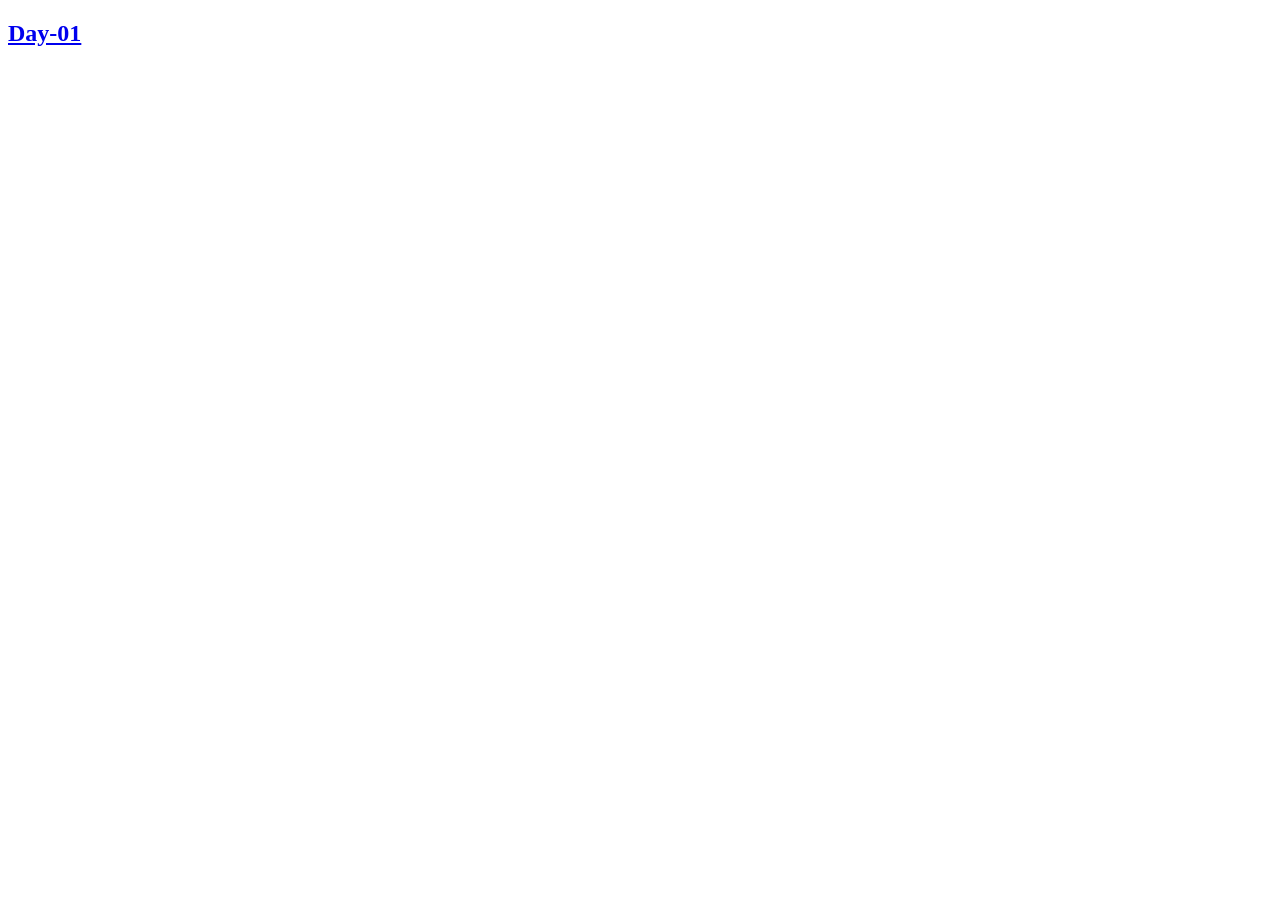
==== index.html @ 2fc58b49 "added index.htmlk in root dir" ====
<!DOCTYPE html>
<html lang="en">
<head>
    <meta charset="UTF-8">
    <meta name="viewport" content="width=device-width, initial-scale=1.0">
    <title>Gaurav Repo</title>
</head>
<body>
    <p>
        <h2>
            <a href="/day-01/index.html">Day-01</a>
        </h2>
    </p>
</body>
</html>
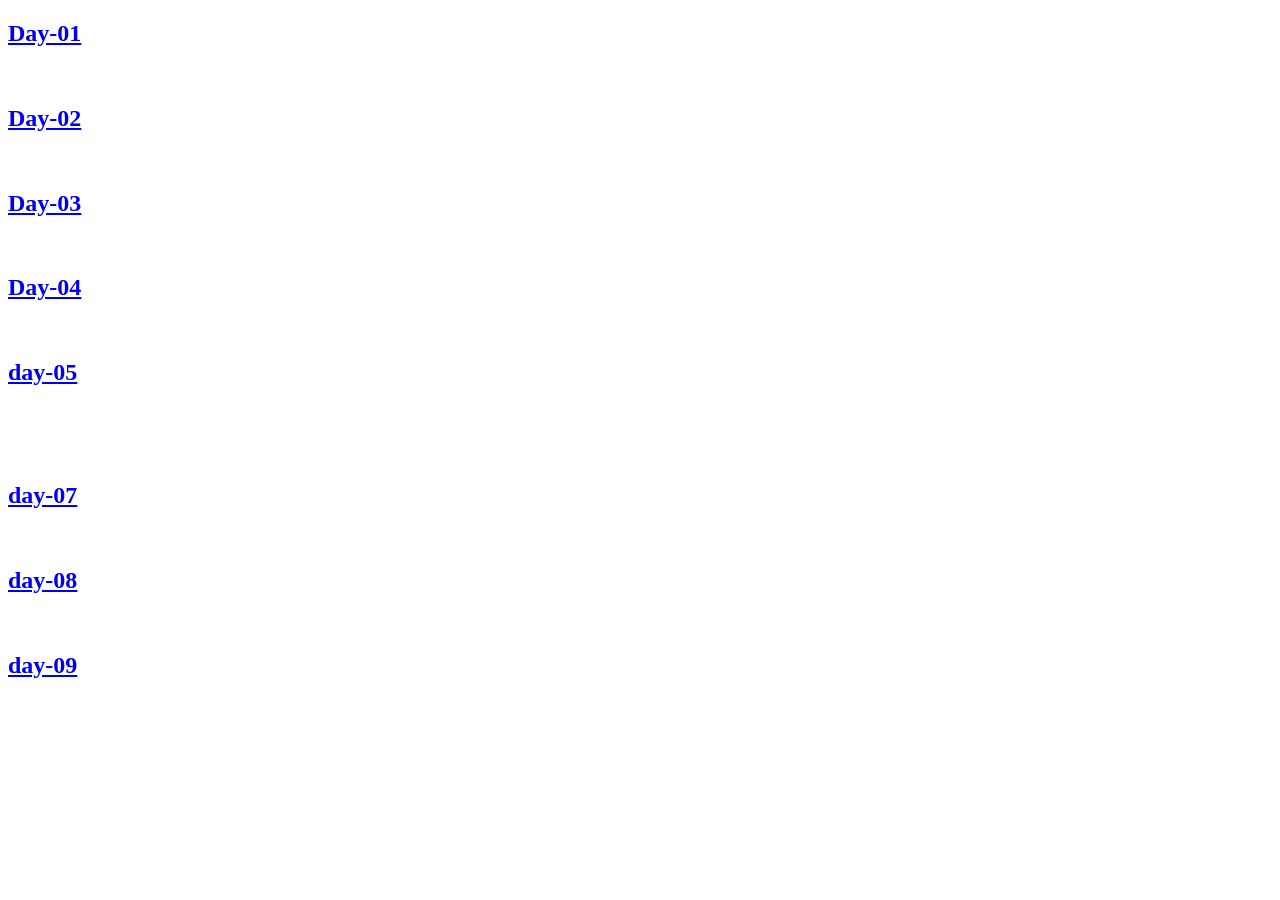
==== commit 40b1fbb8: "added day-2 day-03 day-04 day-05 day-06 day-07 day-08 day-09" ====
--- a/index.html
+++ b/index.html
@@ -8,8 +8,43 @@
 <body>
     <p>
         <h2>
-            <a href="/day-01/index.html">Day-01</a>
+            <a href=".bca-practical/bcaday-01/index.html">Day-01</a>
         </h2>
+        <br>
+        <h2>
+            <a href="/day-02/index.html">Day-02</a>
+        </h2>
+        <br>
+        <h2>
+            <a href="/day-03/contact.html">Day-03</a>
+        </h2>
+        <br>
+        <h2>
+            <a href="/day-04/index.html">Day-04</a>
+        </h2>
+        <br>
+        <h2>
+            <a href="/day-05/index.html">day-05</a>
+        </h2>
+
+        <br>
+        <h2>
+            <a href="/day-06/college-portal.html"><day-06></day-06></a>
+        </h2>
+        <br>
+        <h2>
+            <a href="/day-07/student-profile.html">day-07</a>
+        </h2>
+        <br>
+        <h2>
+            <a href="/day-08/index.html">day-08</a>
+        </h2>
+        <br>
+        <h2>
+            <a href="/day-09/index.html">day-09</a>
+        </h2>
+        
+
     </p>
 </body>
 </html>
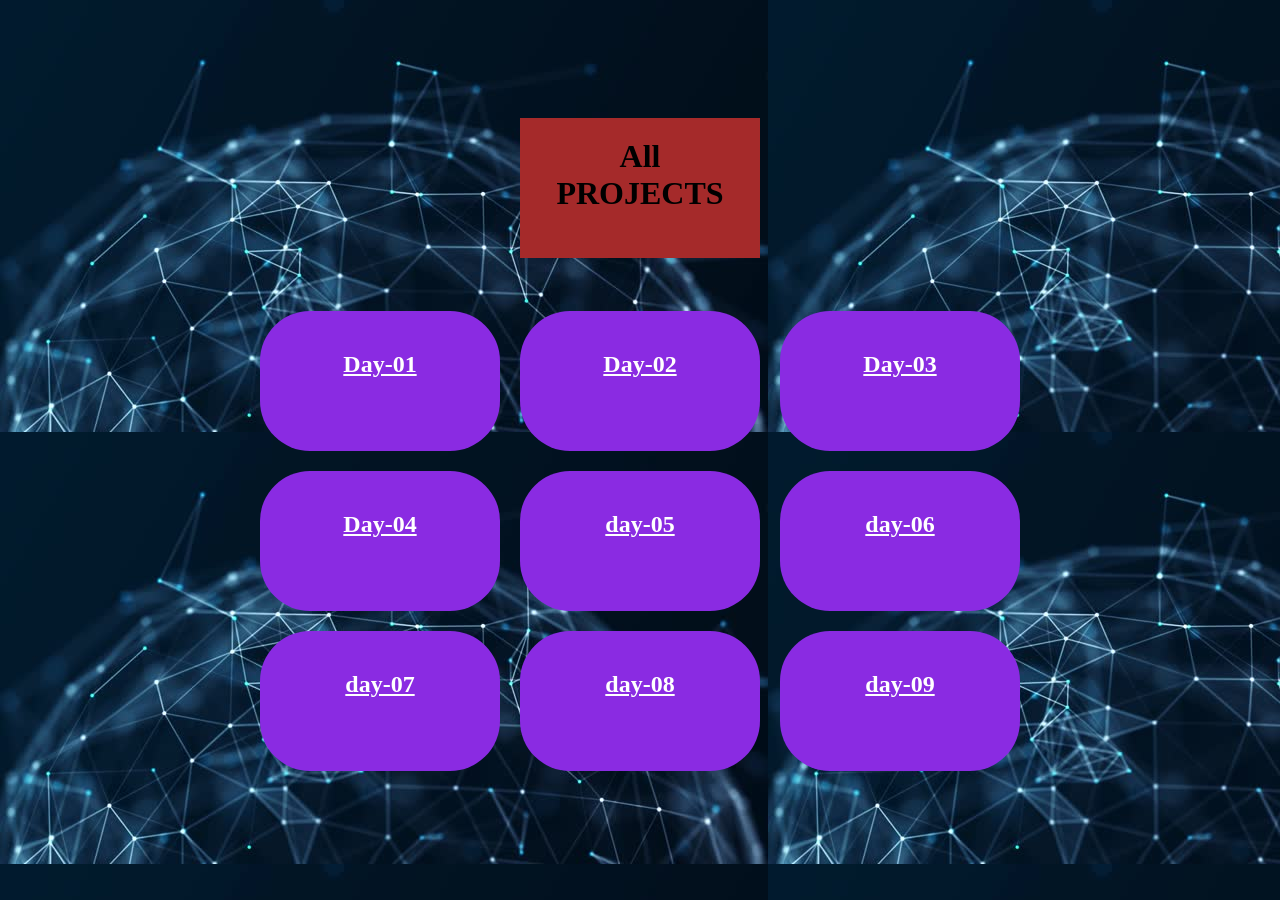
==== commit 93d539ce: "added all project" ====
--- a/index.html
+++ b/index.html
@@ -4,46 +4,83 @@
     <meta charset="UTF-8">
     <meta name="viewport" content="width=device-width, initial-scale=1.0">
     <title>Gaurav Repo</title>
+    <link rel="stylesheet" href="style.css">
 </head>
-<body>
+<body id="body">
+    <h1 id="gk">All PROJECTS</h1>
+    
+
     <p>
-        <h2>
+        <div class="card">
+
+
+          <!-- day-1 -->
+
+
+
+            <section class="rr">
+        <h1>
+             
             <a href=".bca-practical/bcaday-01/index.html">Day-01</a>
-        </h2>
-        <br>
-        <h2>
-            <a href="/day-02/index.html">Day-02</a>
-        </h2>
-        <br>
-        <h2>
-            <a href="/day-03/contact.html">Day-03</a>
-        </h2>
-        <br>
-        <h2>
-            <a href="/day-04/index.html">Day-04</a>
-        </h2>
-        <br>
-        <h2>
-            <a href="/day-05/index.html">day-05</a>
-        </h2>
+        </h1>
 
-        <br>
-        <h2>
-            <a href="/day-06/college-portal.html"><day-06></day-06></a>
-        </h2>
-        <br>
-        <h2>
-            <a href="/day-07/student-profile.html">day-07</a>
-        </h2>
-        <br>
-        <h2>
-            <a href="/day-08/index.html">day-08</a>
-        </h2>
-        <br>
-        <h2>
-            <a href="/day-09/index.html">day-09</a>
-        </h2>
+        </section>
         
+
+        <!-- day-2 -->
+
+        <section class="rr">
+        <h1>
+            <a href="/.day-02/index.html">Day-02</a>
+        </h1>
+        </section>
+
+        <!-- day-3 -->
+        
+        <section class="rr">
+        <h1>
+            <a href="/.day-03/contact.html">Day-03</a>
+        </h1>
+        </section>
+
+    <!-- day-04 -->
+     <section class="rr">
+        <h1>
+            <a href="/.day-04/index.html">Day-04</a>
+        </h1>
+        </section>
+
+        <!-- day-05 -->
+         <section class="rr">
+        <h1>
+            <a href="/.day-05/index.html">day-05</a>
+        </h1>
+        </section>
+        <!-- day-06 -->
+         <section class="rr">        
+            <h1>
+            <a href="/.day-06/college-portal.html">day-06</a>
+        </h1>
+        </section>
+        <!-- day-07 -->
+         <section class="rr">
+        <h1>
+            <a href="/.day-07/student-profile.html">day-07</a>
+        </h1>
+        </section>
+        <!-- day-08 -->
+         <section class="rr">
+        <h1>
+            <a href="/.day-08/index.html">day-08</a>
+        </h1>
+        </section>
+        <!-- day-09 -->
+         <section class="rr">
+        <h1>
+            <a href="/.day-09/index.html">day-09</a>
+        </h1>
+        </section>
+    </div>
 
     </p>
 </body>
--- a/style.css
+++ b/style.css
@@ -0,0 +1,46 @@
+body{
+    display: flex;
+    flex-direction: column;
+    align-items: center;
+    justify-content: center;
+    min-height: 100vh;
+    margin: 0;
+    padding: 0;
+    grid-template-columns: auto auto auto;
+
+}
+.card{
+  display: grid;
+  grid-template-columns: repeat(3,1fr);
+  gap: 20px;
+  
+}
+h1{
+    text-align: center;
+    color: g;
+}
+a{
+    color: white;
+}
+
+.rr{
+    background-color: blueviolet;
+    padding: 20px;
+    border-radius: 50px;
+    height: 100px;
+    width: 200px;
+    
+}
+#gk{
+    background-color: brown;
+    padding: 20px;
+    border border-radius: 50px;
+    
+    height: 100px;
+    width:200px;
+
+
+}
+body{
+    background-image: url(imagess.jpg);
+}
